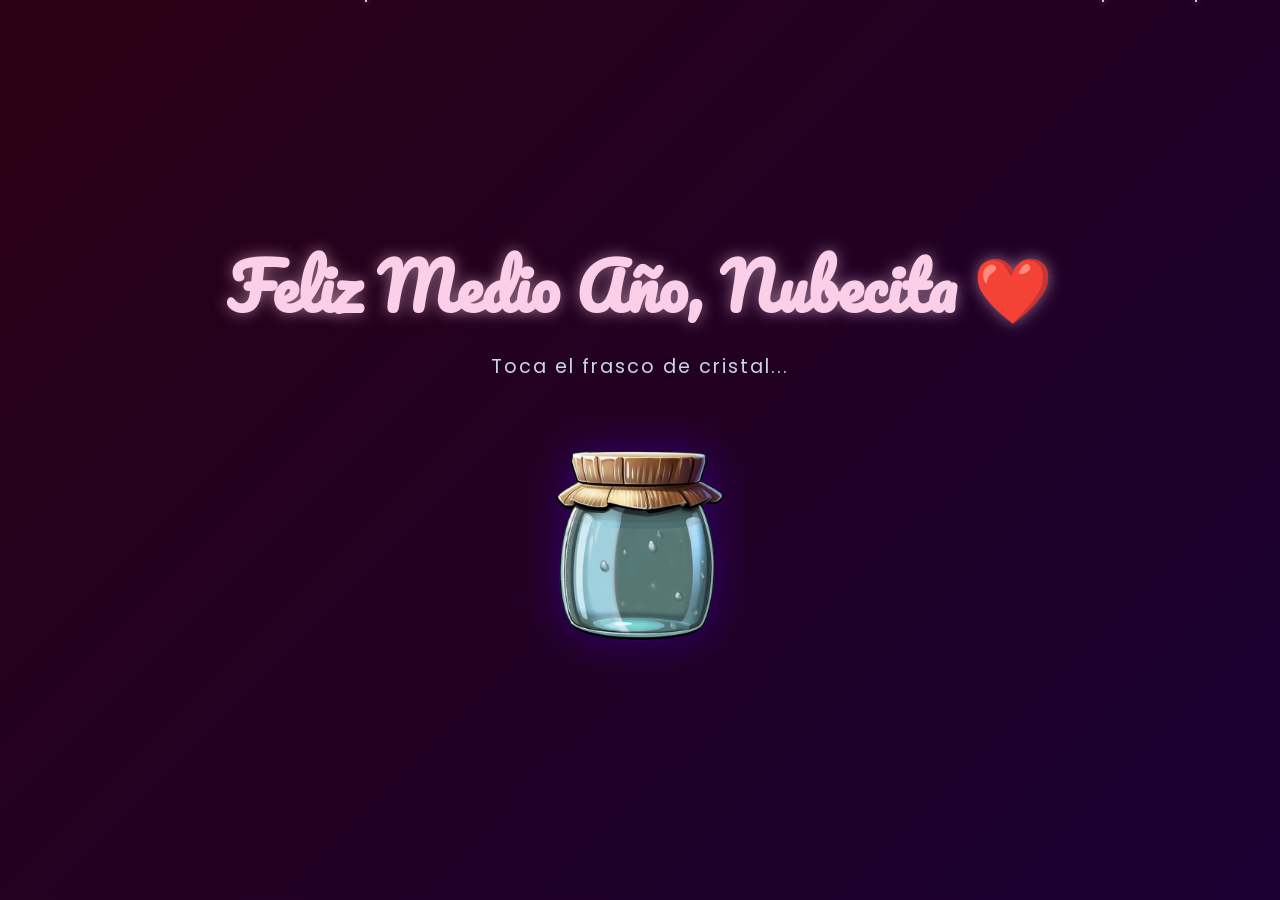
==== temporada2.html @ cefb7935 "Nueva Pagina para celebrar estos 6 meses, especialmente para este medio año juntos. Se agrego un fra" ====
<!DOCTYPE html>
<html lang="es">
<head>
    <meta charset="UTF-8">
    <meta name="viewport" content="width=device-width, initial-scale=1.0">
    <title>Medio Año Juntos ✨</title>
    <!-- Asegúrate de enlazar el nuevo CSS -->
    <link rel="stylesheet" href="style2.css">
    <!-- LIBRERÍA DE ÍCONOS PARA EL BOTÓN PLAY -->
    <link rel="stylesheet" href="https://cdn.jsdelivr.net/npm/bootstrap-icons@1.11.3/font/bootstrap-icons.min.css">
    <link href="https://fonts.googleapis.com/css2?family=Pacifico&family=Poppins:wght@400;600;700&display=swap" rel="stylesheet">
</head>
<body>

    <!-- EL AUDIO ACÚSTICO DE FONDO -->
    <audio id="audio-ambiente" loop>
        <source src="music/like animals (guitar cover).mp3" type="audio/mpeg">
    </audio>

    <!-- SECCIÓN 1: EL FRASCO MÁGICO (Ocupa el 100% de la pantalla) -->
    <section id="pantalla-bienvenida">
        <h1 class="titulo-vino">Feliz Medio Año, Nubecita ❤️</h1>
        <p class="instruccion-magica">Toca el frasco de cristal...</p>

        <!-- Contenedor interactivo del frasco -->
        <div id="zona-frasco" onclick="tocarFrasco()">
            <!-- Consigue un PNG de un frasco vacío y ponlo aquí -->
            <img src="img/frasco.png" id="img-frasco" alt="Frasco de los recuerdos">
            
            <!-- Aquí brotarán las estrellas -->
            <div id="contenedor-estrellas"></div>
        </div>

        <!-- Botón para avanzar (Nace oculto) -->
        <button id="btn-avanzar" class="oculto" onclick="irAAudios()">
            Tengo algo que decirte... ✨
        </button>
    </section>

    <!-- EL POP-UP DE LOS MENSAJES -->
    <div id="modal-mensaje" class="oculto">
        <div class="caja-mensaje">
            <p id="texto-pop-up"></p>
            <button class="btn-cerrar-modal" onclick="cerrarMensaje()">Guardar en el corazón</button>
        </div>
    </div>

    <!-- SECCIÓN 2: LOS AUDIOS (Álbum de Polaroids) -->
    <section id="pantalla-audios" style="display: none;">
        <h2 class="titulo-vino" id="texto-album">Nuestro Destino ❤️</h2>
        <p class="instruccion-magica" id="instruccion-album">Toca el álbum para abrirlo...</p>

        <!-- Fondo oscuro que aparece al enfocar una foto -->
        <div id="overlay-polaroid" onclick="cerrarPolaroid()"></div>

        <!-- El contenedor principal -->
        <div id="album-container" onclick="abrirAlbum()">
            
            <!-- Imagen del libro abierto (Base) -->
            <!-- Consigue un PNG de un libro abierto tipo scrapbook -->
            <img src="img/libro abierto.png" id="libro-abierto" alt="Libro Abierto">

            <!-- LAS 6 POLAROIDS -->
            <div class="polaroid-mes" id="polaroid-1" onclick="enfocarPolaroid(1, event)">
                <div class="foto-container"><img src="img/tortaYRamo1Mes.jpg" alt="Mes 1"></div>
                <div class="polaroid-footer">
                    <span>Mes 1</span>
                    <button class="btn-play" onclick="toggleAudio(1, event)">
                        <i class="bi bi-play-circle" id="icono-audio-1"></i>
                    </button>
                </div>
            </div>

            <div class="polaroid-mes" id="polaroid-2" onclick="enfocarPolaroid(2, event)">
                <div class="foto-container"><img src="img/ramoSegundoMV.jpg" alt="Mes 2"></div>
                <div class="polaroid-footer">
                    <span>Mes 2</span>
                    <button class="btn-play" onclick="toggleAudio(2, event)">
                        <i class="bi bi-play-circle" id="icono-audio-2"></i>
                    </button>
                </div>
            </div>

            <div class="polaroid-mes" id="polaroid-3" onclick="enfocarPolaroid(3, event)">
                <div class="foto-container"><img src="img/3mesesPizzaCena.jpeg" alt="Mes 3"></div>
                <div class="polaroid-footer">
                    <span>Mes 3</span>
                    <button class="btn-play" onclick="toggleAudio(3, event)">
                        <i class="bi bi-play-circle" id="icono-audio-3"></i>
                    </button>
                </div>
            </div>

            <div class="polaroid-mes" id="polaroid-4" onclick="enfocarPolaroid(4, event)">
                <div class="foto-container"><img src="img/4tomesPing.png" alt="Mes 4"></div>
                <div class="polaroid-footer">
                    <span>Mes 4</span>
                    <button class="btn-play" onclick="toggleAudio(4, event)">
                        <i class="bi bi-play-circle" id="icono-audio-4"></i>
                    </button>
                </div>
            </div>

            <div class="polaroid-mes" id="polaroid-5" onclick="enfocarPolaroid(5, event)">
                <div class="foto-container"><img src="img/5toMesPizza.png" alt="Mes 5"></div>
                <div class="polaroid-footer">
                    <span>Mes 5</span>
                    <button class="btn-play" onclick="toggleAudio(5, event)">
                        <i class="bi bi-play-circle" id="icono-audio-5"></i>
                    </button>
                </div>
            </div>

            <div class="polaroid-mes" id="polaroid-6" onclick="enfocarPolaroid(6, event)">
                <div class="foto-container"><img src="img/juntosChaoTazita.jpg" alt="Mes 6"></div>
                <div class="polaroid-footer">
                    <span>Mes 6</span>
                    <button class="btn-play" onclick="toggleAudio(6, event)">
                        <i class="bi bi-play-circle" id="icono-audio-6"></i>
                    </button>
                </div>
            </div>

            <!-- La Tapa del Álbum (Love Yourself Her) -->
            <img src="img/love-yourself-her.webp" id="caja-tapa" alt="Love Yourself Her">
        </div>

        <!-- Reproductores ocultos -->
        <audio id="audio-mes-1" src="music/Lights.mp3" type="audio/mpeg" preload="auto"></audio>
        <audio id="audio-mes-2" src="music/Lights.mp3" type="audio/mpeg" preload="auto"></audio>
        <audio id="audio-mes-3" src="music/Lights.mp3" type="audio/mpeg" preload="auto"></audio>
        <audio id="audio-mes-4" src="music/Lights.mp3" type="audio/mpeg" preload="auto"></audio>
        <audio id="audio-mes-5" src="music/Lights.mp3" type="audio/mpeg" preload="auto"></audio>
        <audio id="audio-mes-6" src="music/Lights.mp3" type="audio/mpeg" preload="auto"></audio>
    
        <!-- Este botón va al final de la pantalla-audios -->
        <button id="btn-final" style="display: none;"  onclick="irAlFinal()">Descubrir nuestro regalo final ✨</button>
    </section>

    <!-- SECCIÓN 3: EL RASPA Y GANA -->
    <section id="pantalla-final" style="display: none;">
        <h2 class="titulo-vino">Lo que nunca se perderá 💜</h2>
        <p class="instruccion-magica">Raspa el polvo de estrellas con tu dedo...</p>

        <div id="raspa-container">
            <!-- AQUÍ VA LA FOTO RECUPERADA -->
            <!-- Asegúrate de tener una imagen llamada foto-recuperada.jpg en tu carpeta img -->
            <img src="img/anillo.jpeg" id="foto-oculta" alt="Nuestro mejor recuerdo">
            
            <!-- EL LIENZO QUE CUBRE LA FOTO -->
            <canvas id="lienzo-raspa"></canvas>
        </div>

        <h3 id="mensaje-final-amor" class="oculto">¡Felices 6 Meses, mi Nubecita! Te amo infinitamente.</h3>

        <!-- NUEVO: Botón para regresar a la línea de tiempo original -->
        <button id="btn-volver" class="oculto" onclick="volverAlInicio()">Volver a nuestra historia 🕰️</button>
    </section>

    <script src="script2.js"></script>
</body>
</html>
---- style2.css ----
/* --- RESET Y VARIABLES --- */
* { margin: 0; padding: 0; box-sizing: border-box; }

:root {
    --vino-oscuro: #2b0014;
    --violeta-army: #4a00e0;
    --rosa-claro: #fbcfe8;
}

/* --- 1. ENTRADA SUAVE DE LA PÁGINA --- */
body {
    background: linear-gradient(135deg, var(--vino-oscuro), #1a0033);
    color: white;
    font-family: 'Poppins', sans-serif;
    overflow-x: hidden;
    /* Animación de entrada */
    opacity: 0;
    animation: aparecerPagina 2s ease-in forwards; 
}

@keyframes aparecerPagina {
    from { opacity: 0; filter: blur(10px); }
    to { opacity: 1; filter: blur(0px); }
}

/* --- SECCIÓN 1: BIENVENIDA --- */
#pantalla-bienvenida {
    position: relative;
    height: 100vh;
    display: flex;
    flex-direction: column;
    align-items: center;
    justify-content: center;
    text-align: center;
}

.titulo-vino {
    font-family: 'Pacifico', cursive;
    font-size: clamp(2.5rem, 6vw, 4rem);
    color: var(--rosa-claro);
    text-shadow: 0 0 15px rgba(251, 207, 232, 0.5);
    margin-bottom: 10px;
}

.instruccion-magica {
    font-size: 1.2rem;
    color: #cbd5e1;
    margin-bottom: 40px;
    letter-spacing: 2px;
    animation: parpadeo 2s infinite alternate;
}

@keyframes parpadeo {
    from { opacity: 0.5; }
    to { opacity: 1; }
}

/* --- LLUVIA DE ESTRELLAS DE FONDO --- */
#estrellas-fondo {
    position: absolute;
    top: 0; left: 0; width: 100%; height: 100%;
    pointer-events: none; /* Para que no bloqueen los clics al frasco */
    overflow: hidden;
    z-index: 0; /* Bien al fondo */
}

.estrella-fugaz {
    position: absolute;
    width: 2px; height: 2px;
    background: white;
    box-shadow: 0 0 5px #fbcfe8, 0 0 10px #9d4edd; /* Brillo rosado/morado */
    border-radius: 50%;
    animation: caerEstrella linear infinite;
}

@keyframes caerEstrella {
    0% { transform: translateY(-10px) translateX(0); opacity: 0; }
    10% { opacity: 1; }
    80% { opacity: 1; }
    100% { transform: translateY(100vh) translateX(50px); opacity: 0; }
}

/* --- EL FRASCO INTERACTIVO --- */
#zona-frasco {
    position: relative;
    width: 200px;
    height: 250px;
    cursor: pointer;
    transition: transform 0.2s;
}

#zona-frasco:active { transform: scale(0.95); }

#img-frasco {
    width: 100%;
    height: 100%;
    object-fit: contain;
    filter: drop-shadow(0 0 20px rgba(74, 0, 224, 0.4));
}

#contenedor-estrellas {
    position: absolute;
    top: 0; left: 0; width: 100%; height: 100%;
    pointer-events: none; /* Para no bloquear el clic al frasco */
}

/* --- 2. ESFERAS MÁS LENTAS Y CLICKEABLES --- */
.estrella {
    position: absolute;
    width: 30px; height: 30px; /* Un poquito más grandes para que sea fácil darles clic */
    background: radial-gradient(circle, #fff, #9d4edd);
    border-radius: 50%;
    box-shadow: 0 0 15px #9d4edd;
    cursor: pointer;
    pointer-events: all; 
    z-index: 100; /* Aseguramos que nada las bloquee */
    /* Tiempo aumentado de 4s a 9s para que floten lento */
    animation: flotarArriba 9s forwards ease-in-out; 
}

@keyframes flotarArriba {
    0% { transform: scale(0) translateY(100px); opacity: 1; }
    10% { transform: scale(1.2) translateY(50px); }
    100% { transform: scale(1) translateY(-500px); opacity: 0; }
}

/* --- 3. EFECTO FUEGO ARTIFICIAL (CHISPAS) --- */
.chispa {
    position: absolute;
    width: 6px; height: 6px;
    background: #fbcfe8;
    border-radius: 50%;
    pointer-events: none;
    box-shadow: 0 0 8px #fff, 0 0 15px #9d4edd;
    animation: explotarChispa 0.6s cubic-bezier(0.25, 1, 0.5, 1) forwards;
    z-index: 150;
}

@keyframes explotarChispa {
    0% { transform: scale(1) translate(0, 0); opacity: 1; }
    100% { transform: scale(0) translate(var(--tx), var(--ty)); opacity: 0; }
}

/* --- EL BOTÓN DE TRANSICIÓN --- */
#btn-avanzar {
    margin-top: 50px;
    padding: 15px 30px;
    border-radius: 25px;
    border: 1px solid var(--rosa-claro);
    background: transparent;
    color: var(--rosa-claro);
    font-family: 'Poppins', sans-serif;
    font-size: 1.1rem;
    cursor: pointer;
    opacity: 0;
    transition: opacity 1.5s ease, background 0.3s, color 0.3s;
}

#btn-avanzar:hover { background: var(--rosa-claro); color: var(--vino-oscuro); }
.oculto { display: none !important; }

/* --- MODAL (POP-UP) --- */
#modal-mensaje {
    position: fixed; 
    top: 0; 
    left: 0; 
    width: 100vw; 
    height: 100vh; /* <-- EL CAMBIO CLAVE: 100vh para que ocupe solo la pantalla visible */
    background: rgba(0, 0, 0, 0.7);
    backdrop-filter: blur(5px);
    display: flex; 
    align-items: center; 
    justify-content: center;
    z-index: 2000;
    opacity: 0; 
    pointer-events: none; 
    transition: opacity 0.3s;
}

#modal-mensaje.activo { opacity: 1; pointer-events: all; }

.caja-mensaje {
    background: linear-gradient(135deg, rgba(74, 0, 224, 0.2), rgba(43, 0, 20, 0.8));
    border: 1px solid rgba(255, 255, 255, 0.2);
    padding: 40px; border-radius: 20px;
    text-align: center; max-width: 80%;
    box-shadow: 0 15px 30px rgba(0,0,0,0.5);
}

#texto-pop-up {
    font-family: 'Pacifico', cursive;
    font-size: 1.8rem; color: white; margin-bottom: 20px;
}

.btn-cerrar-modal {
    padding: 10px 20px; border: none; border-radius: 15px;
    background: var(--violeta-army); color: white; cursor: pointer;
}


/* --- SECCIÓN 2: EL ÁLBUM Y LAS POLAROIDS --- */
#pantalla-audios { 
    height: 100vh; width: 100%; 
    display: flex; flex-direction: column;
    align-items: center; 
    justify-content: flex-start; /* Cambiamos a flex-start para controlar desde arriba */
    padding-top: 8vh; /* Un respiro desde el techo de la pantalla */
    text-align: center; overflow: hidden;
}

#album-container {
    position: relative;
    /* Proporción exacta para tu imagen de 349x512 (tipo retrato) */
    width: 240px; 
    height: 350px; 
    margin: 130px auto 0 auto; /* Lo empuja hacia abajo separándolo del título */
    cursor: pointer;
}

@media (min-width: 768px) {
    /* Agregamos esto para subir el álbum solo en PC */
    #album-container {
        margin-top: 90px; /* Reducimos el margen para que suba más */
    }
}

/* El Libro Abierto */
#libro-abierto {
    position: absolute;
    bottom: 80px; left: -10%; 
    width: 120%; 
    opacity: 0;
    transition: opacity 1s 0.5s ease;
    filter: drop-shadow(0 10px 15px rgba(0,0,0,0.8));
}

#caja-tapa {
    position: absolute;
    top: 0; left: 0; width: 100%; height: 100%;
    object-fit: cover; border-radius: 5px;
    z-index: 20;
    transition: transform 1.2s cubic-bezier(0.25, 1, 0.5, 1), opacity 1s;
    box-shadow: 0 15px 30px rgba(0,0,0,0.6);
}

/* --- DISEÑO POLAROID MEJORADO --- */
.polaroid-mes {
    position: absolute;
    top: 50%; left: 50%;
    /* Hicimos las tarjetas más grandes de base */
    width: 120px; height: 150px; 
    margin-top: -75px; margin-left: -60px; /* Centrado matemático */
    background: #f8f8f8;
    padding: 8px 8px 15px 8px;
    box-shadow: 0 5px 15px rgba(0,0,0,0.4);
    z-index: 5; opacity: 0; pointer-events: none;
    transition: all 0.8s cubic-bezier(0.175, 0.885, 0.32, 1.275);
    display: flex; flex-direction: column; justify-content: space-between;
}

.foto-container {
    width: 100%; height: 55%; /* 65% para foto, 35% para título y botón */
    overflow: hidden;
    background: #111;
    border-radius: 2px;
}

.foto-container img {
    width: 100%; height: 100%; 
    /* cover obliga a la foto a llenar el espacio sin aplastarse */
    object-fit: cover; 
    object-position: center;
}

/* --- EL NUEVO FOOTER (Texto arriba, Botón abajo) --- */
.polaroid-footer {
    display: flex; 
    flex-direction: column; 
    justify-content: center; 
    align-items: center;
    height: 45%; /* Más espacio disponible abajo */
    gap: 3px; /* Separación perfecta entre título y botón */
}

.polaroid-footer span {
    font-family: 'Pacifico', cursive;
    color: #333; 
    font-size: 1.1rem;
    margin-top: 5px; /* Empuja el texto hacia abajo para que no toque la foto */
    line-height: 1;
}

.btn-play {
    background: none; border: none;
    font-size: 1.6rem; /* Botón un poquito más pequeño para no ahogar el espacio */
    color: #111; cursor: pointer;
    transition: transform 0.2s, color 0.3s;
    display: flex; align-items: center; justify-content: center;
    padding: 0;
}

.btn-play:hover { transform: scale(1.15); color: var(--violeta-army); }

/* --- ANIMACIONES DE APERTURA (Reajustadas al nuevo tamaño de la caja) --- */
#album-container.abierto #caja-tapa {
    transform: translateY(-200px) scale(1.1);
    opacity: 0; pointer-events: none;
}

#album-container.abierto #libro-abierto { opacity: 1; }
#album-container.abierto .polaroid-mes { opacity: 1; pointer-events: all; }

/* --- POSICIONES PARA CELULARES (Más agrupadas pero sin tapar el texto) --- */
#album-container.abierto #polaroid-1 { transform: translate(-80px, -140px) rotate(-15deg); }
#album-container.abierto #polaroid-2 { transform: translate(0px, -160px) rotate(-5deg); }
#album-container.abierto #polaroid-3 { transform: translate(80px, -140px) rotate(12deg); }
#album-container.abierto #polaroid-4 { transform: translate(-70px, -20px) rotate(-8deg); }
#album-container.abierto #polaroid-5 { transform: translate(0px, -5px) rotate(-2deg); }
#album-container.abierto #polaroid-6 { transform: translate(70px, -20px) rotate(18deg); }

/* --- POSICIONES PARA PANTALLAS GRANDES (Tu dibujo horizontal) --- */
@media (min-width: 768px) {
    #album-container.abierto #polaroid-1 { transform: translate(-280px, -150px) rotate(-15deg); }
    #album-container.abierto #polaroid-2 { transform: translate(-170px, -180px) rotate(-5deg); }
    #album-container.abierto #polaroid-3 { transform: translate(-60px, -200px) rotate(2deg); }
    #album-container.abierto #polaroid-4 { transform: translate(60px, -200px) rotate(8deg); }
    #album-container.abierto #polaroid-5 { transform: translate(170px, -180px) rotate(15deg); }
    #album-container.abierto #polaroid-6 { transform: translate(280px, -150px) rotate(22deg); }
}

/* --- EL ACERCAMIENTO (FOCUS) --- */
.polaroid-mes.enfocada {
    /* Como la foto base ya es grande, bajamos la escala a 2.2 para que no se desborde */
    transform: translate(0, -60px) scale(2.2) !important; 
    z-index: 1000;
    box-shadow: 0 20px 50px rgba(0,0,0,0.9);
    cursor: default;
}

/* --- OVERLAY OSCURO --- */
#overlay-polaroid {
    position: fixed; top: 0; left: 0; width: 100vw; height: 100vh;
    background: rgba(0,0,0,0.8);
    backdrop-filter: blur(5px);
    z-index: 900; opacity: 0; pointer-events: none;
    transition: opacity 0.5s;
}
#overlay-polaroid.activo { opacity: 1; pointer-events: all; }


/* --- BOTÓN PARA IR AL FINAL --- */
#btn-final {
    /* Top en auto para bajar, lados en auto para centrar, abajo 20px de respiro */
    margin: auto auto 100px auto; 
    align-self: center; /* Fuerza el centrado en el contenedor flex */
    
    padding: 12px 30px;
    border-radius: 25px;
    background: linear-gradient(135deg, var(--violeta-army), var(--vino-oscuro));
    color: white;
    border: 1px solid var(--rosa-claro);
    font-family: 'Poppins', sans-serif;
    font-size: 1.1rem;
    cursor: pointer;
    box-shadow: 0 5px 15px rgba(74, 0, 224, 0.4);
    z-index: 50;
    
    opacity: 0;
    transform: translateY(20px);
    transition: opacity 1s ease, transform 1s ease, scale 0.3s;
}

#btn-final:hover { transform: scale(1.05); }

/* --- AJUSTE DEL BOTÓN FINAL PARA PANTALLAS GRANDES (PC) --- */
@media (min-width: 768px) {
    #btn-final {
        /* Reemplazamos el 'auto' por una distancia fija para acercarlo al libro */
        margin-top: -80px; 
    }
}

/* --- SECCIÓN 3: EL RASPA Y GANA --- */
#pantalla-final {
    height: 100vh;
    width: 100%;
    display: flex;
    flex-direction: column;
    align-items: center;
    justify-content: flex-start; 
    /* CAMBIO: Reducimos drásticamente el padding superior de 8vh a 3vh */
    padding-top: 3vh; 
    text-align: center;
    background: linear-gradient(135deg, #11001c, var(--vino-oscuro)); 
}

/* NUEVO: Forzamos al título a perder sus márgenes invisibles del navegador */
#pantalla-final .titulo-vino {
    margin-top: 0;
    margin-bottom: 5px; /* Lo acercamos más al subtítulo */
}

/* NUEVO: Reducimos el espacio debajo de las instrucciones */
#pantalla-final .instruccion-magica {
    margin-bottom: 15px; 
}

#raspa-container {
    position: relative;
    width: 300px;
    height: 370px;
    /* CAMBIO: Reducimos el margen de arriba (10px) y aumentamos el de abajo (25px) */
    margin: 10px auto 25px auto; 
    border-radius: 12px;
    overflow: hidden; 
    box-shadow: 0 15px 35px rgba(0,0,0,0.8);
    border: 3px solid var(--rosa-claro);
}

#foto-oculta {
    width: 100%;
    height: 100%;
    object-fit: cover;
    position: absolute;
    top: 0; left: 0;
    z-index: 1; /* Está abajo */
}

#lienzo-raspa {
    position: absolute;
    top: 0; left: 0;
    width: 100%; height: 100%;
    z-index: 2; /* Cubre la foto */
    cursor: pointer;
    transition: opacity 1.5s ease-out; /* Desvanecimiento mágico al final */
}

#mensaje-final-amor {
    font-family: 'Pacifico', cursive;
    color: #fbcfe8;
    font-size: 1.8rem;
    padding: 0 20px;
    text-shadow: 0 0 10px rgba(251, 207, 232, 0.6);
    opacity: 0;
    transform: translateY(20px);
    transition: all 2.5s ease-in-out;
}

#mensaje-final-amor.revelado {
    opacity: 1;
    transform: translateY(0);
}

/* NUEVO: Botón para volver */
#btn-volver {
    margin-top: 20px;
    padding: 10px 25px;
    border-radius: 20px;
    background: transparent;
    color: var(--rosa-claro);
    border: 1px solid var(--rosa-claro);
    font-family: 'Poppins', sans-serif;
    font-size: 1rem;
    cursor: pointer;
    opacity: 0;
    transform: translateY(15px);
    transition: all 2s ease-in-out;
}

#btn-volver:hover {
    background: var(--rosa-claro);
    color: var(--vino-oscuro);
}

#btn-volver.revelado {
    opacity: 1;
    transform: translateY(0);
}
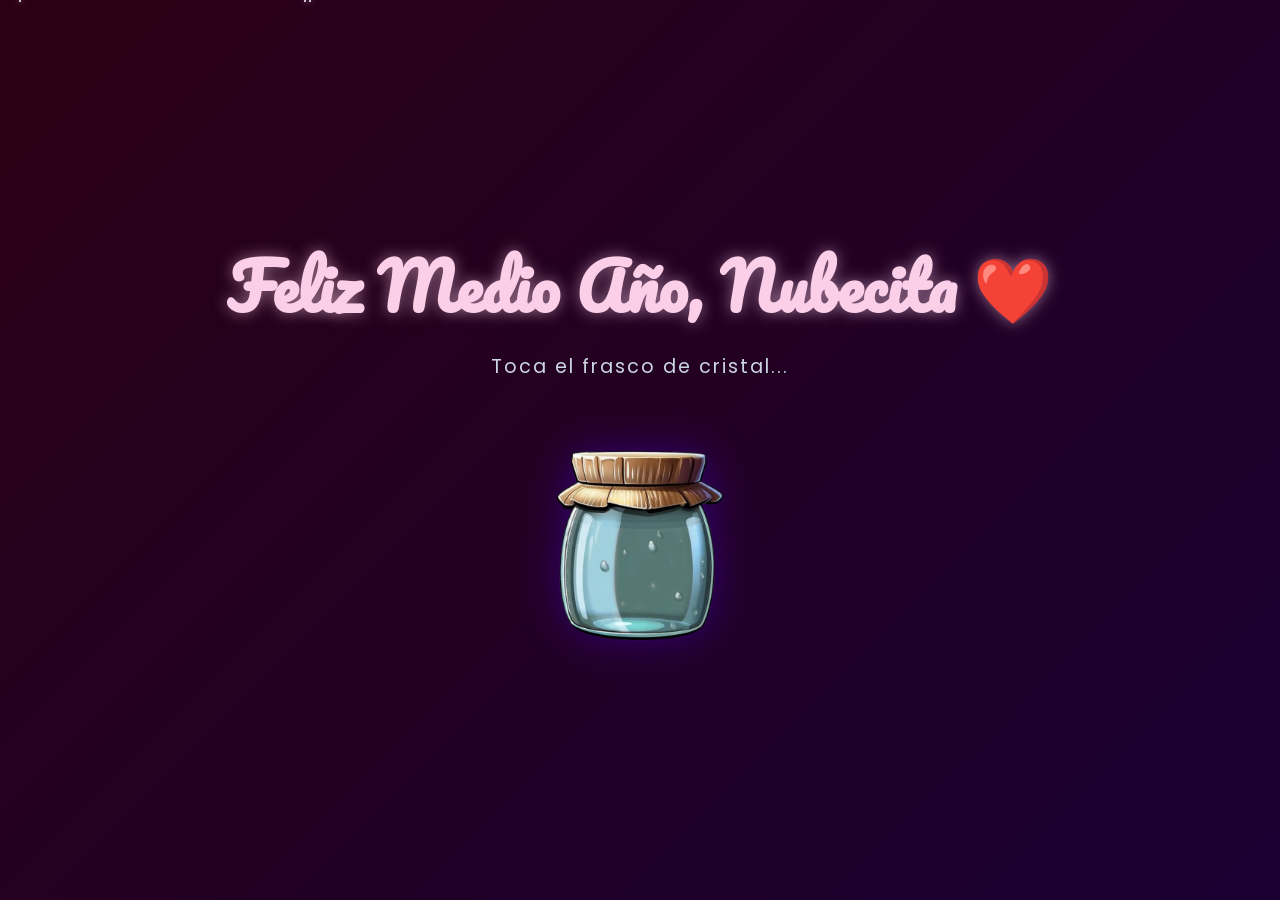
==== commit ae2f92df: "mejoras visuales y transiciones  y audios grabados" ====
--- a/temporada2.html
+++ b/temporada2.html
@@ -47,7 +47,7 @@
 
     <!-- SECCIÓN 2: LOS AUDIOS (Álbum de Polaroids) -->
     <section id="pantalla-audios" style="display: none;">
-        <h2 class="titulo-vino" id="texto-album">Nuestro Destino ❤️</h2>
+        <h2 class="titulo-vino" id="texto-album">Nuestro Camino ❤️</h2>
         <p class="instruccion-magica" id="instruccion-album">Toca el álbum para abrirlo...</p>
 
         <!-- Fondo oscuro que aparece al enfocar una foto -->
@@ -126,12 +126,12 @@
         </div>
 
         <!-- Reproductores ocultos -->
-        <audio id="audio-mes-1" src="music/Lights.mp3" type="audio/mpeg" preload="auto"></audio>
-        <audio id="audio-mes-2" src="music/Lights.mp3" type="audio/mpeg" preload="auto"></audio>
-        <audio id="audio-mes-3" src="music/Lights.mp3" type="audio/mpeg" preload="auto"></audio>
-        <audio id="audio-mes-4" src="music/Lights.mp3" type="audio/mpeg" preload="auto"></audio>
-        <audio id="audio-mes-5" src="music/Lights.mp3" type="audio/mpeg" preload="auto"></audio>
-        <audio id="audio-mes-6" src="music/Lights.mp3" type="audio/mpeg" preload="auto"></audio>
+        <audio id="audio-mes-1" src="music/1mes.aac" type="audio/aac" preload="auto"></audio>
+        <audio id="audio-mes-2" src="music/2mes.aac" type="audio/aac" preload="auto"></audio>
+        <audio id="audio-mes-3" src="music/3mes.aac" type="audio/aac" preload="auto"></audio>
+        <audio id="audio-mes-4" src="music/4mes.aac" type="audio/aac" preload="auto"></audio>
+        <audio id="audio-mes-5" src="music/5mes.aac" type="audio/aac" preload="auto"></audio>
+        <audio id="audio-mes-6" src="music/6mes.aac" type="audio/aac" preload="auto"></audio>
     
         <!-- Este botón va al final de la pantalla-audios -->
         <button id="btn-final" style="display: none;"  onclick="irAlFinal()">Descubrir nuestro regalo final ✨</button>
@@ -143,9 +143,8 @@
         <p class="instruccion-magica">Raspa el polvo de estrellas con tu dedo...</p>
 
         <div id="raspa-container">
-            <!-- AQUÍ VA LA FOTO RECUPERADA -->
             <!-- Asegúrate de tener una imagen llamada foto-recuperada.jpg en tu carpeta img -->
-            <img src="img/anillo.jpeg" id="foto-oculta" alt="Nuestro mejor recuerdo">
+            <img src="img/larcomar03.png" id="foto-oculta" alt="Nuestro mejor recuerdo">
             
             <!-- EL LIENZO QUE CUBRE LA FOTO -->
             <canvas id="lienzo-raspa"></canvas>
